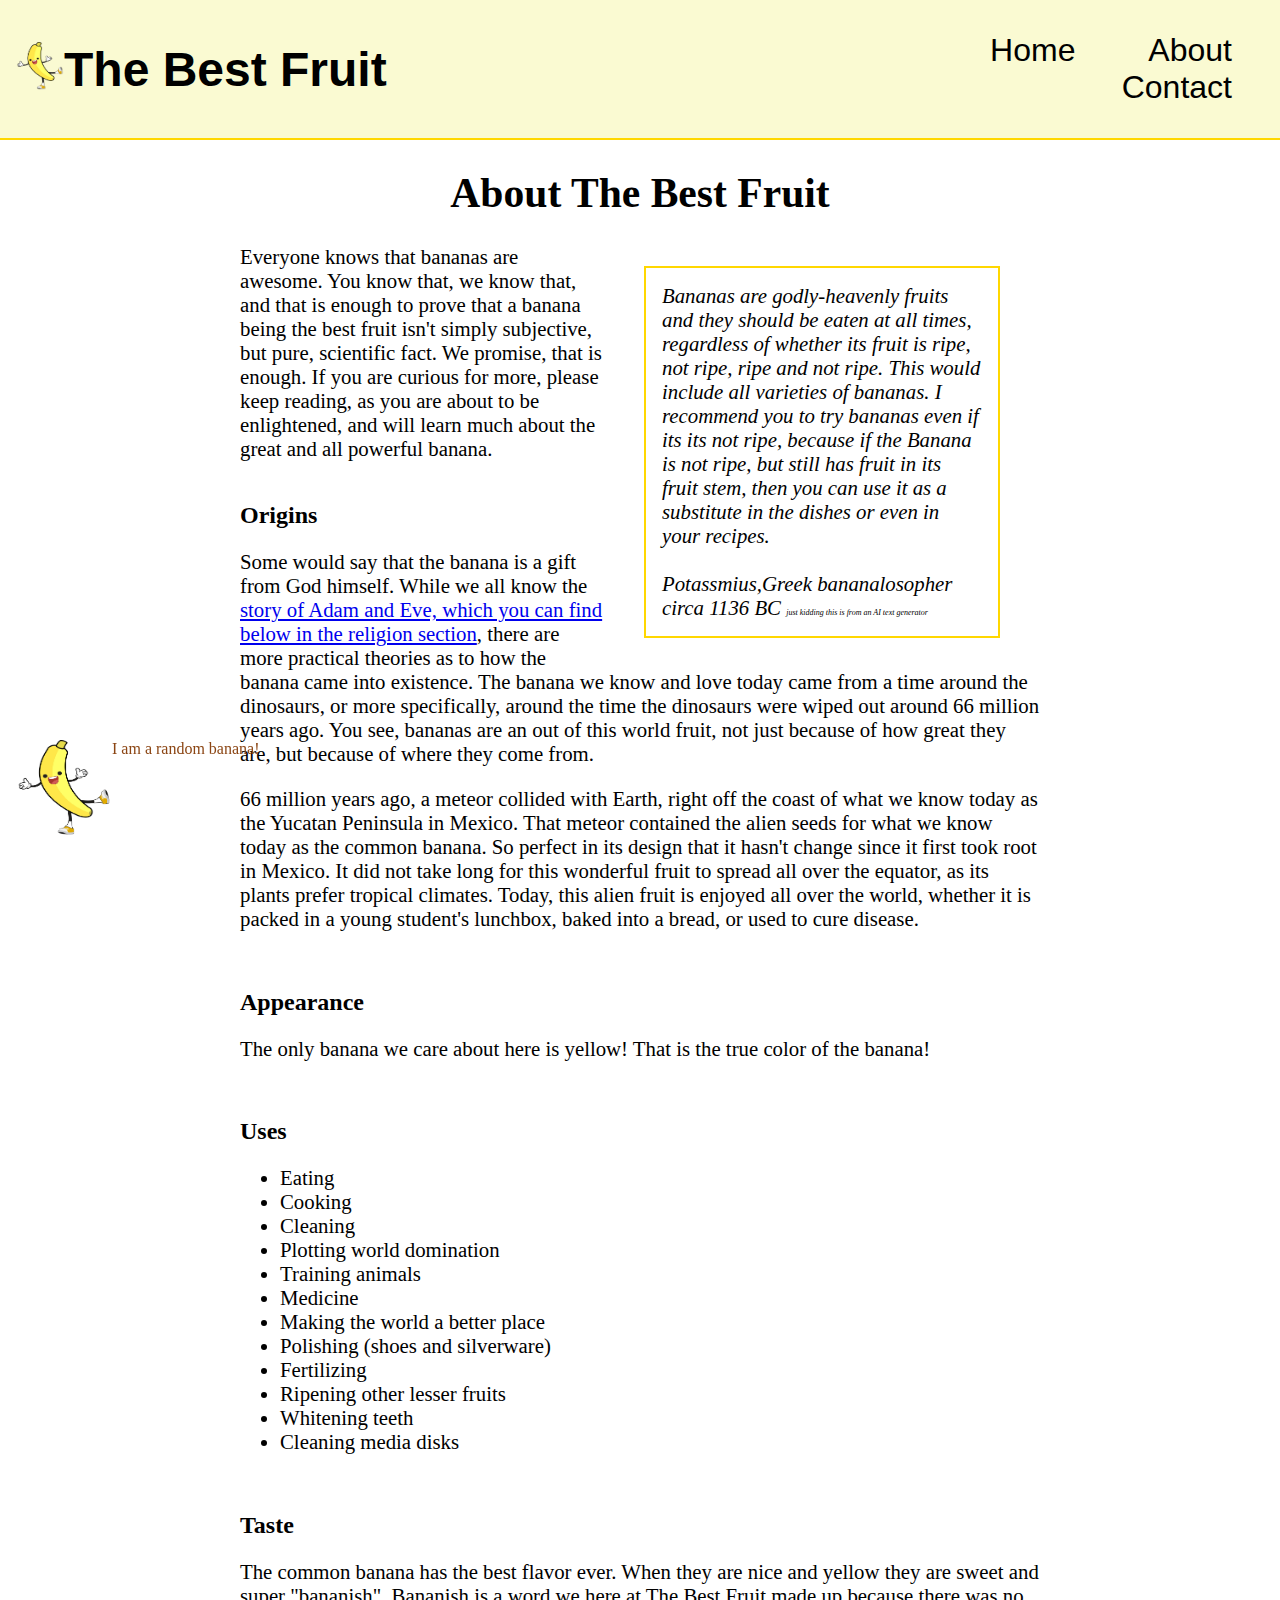
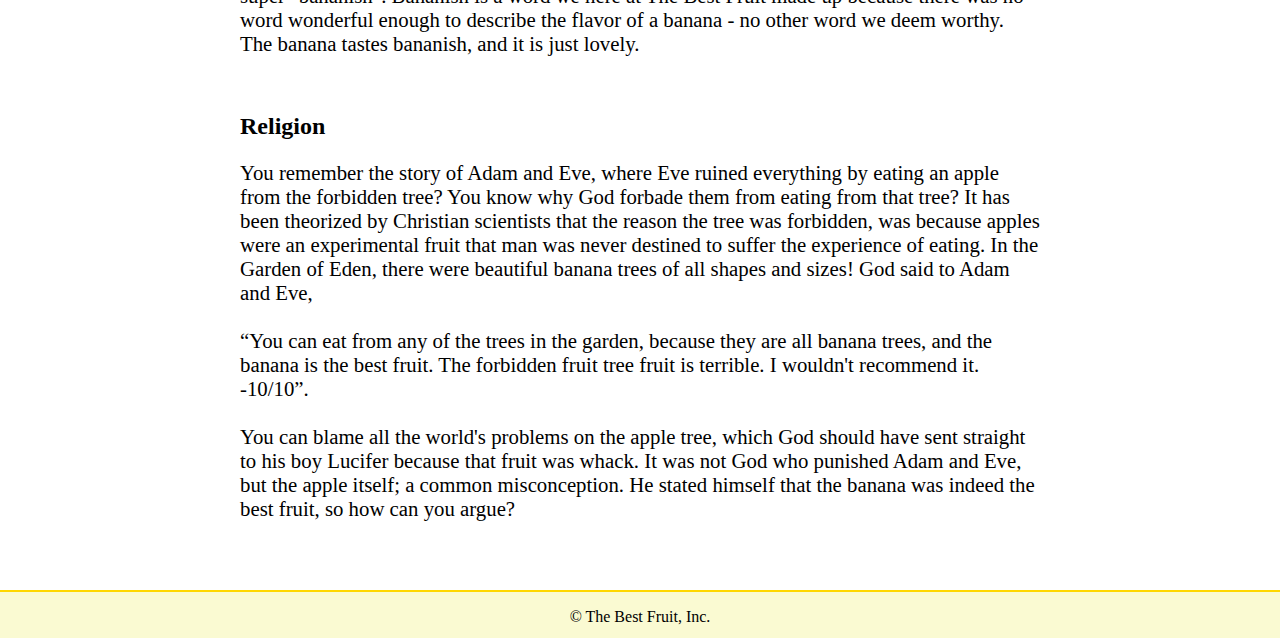
==== about.html @ 2c0d1474 "first commit" ====
<!DOCTYPE html>

<html lang='en'>
<head>
    <title>The Best Fruit - About</title>
    <link rel='stylesheet' type='text/css' href='css/main.css'>
</head>

<body>

<ul class='skipLinks'>
    <li><a href='#nav'>Skip to navigation</a></li>
    <li><a href='#main'>Skip to main content</a></li>
    <li><a href='#origins'>Skip to article - origins</a></li>
    <li><a href='#appearance'>Skip to article - appearance</a></li>
    <li><a href='#uses'>Skip to article - uses</a></li>
    <li><a href='#taste'>Skip to article - taste</a></li>
    <li><a href='#religion'>Skip to article - religion</a></li>
</ul>

<div class='mainWrapper'>
    <header>
        <div class='logoTitle'>
            <img class='bananaLogoHeader' src='images/bananalogo.png' alt='The Little Banana'>The Best Fruit
        </div>
        <nav id='nav'>
            <ul>
                <li><a href='index.html'>Home</a></li>
                <li><a href='about.html'>About</a></li>
                <li><a href='contact.html'>Contact</a></li>
            </ul>
        </nav>
    </header>

    <div class='contentWrapper'>
        <main id='main'>
            <article>
                <h1>About The Best Fruit</h1>

                <blockquote>
                    Bananas are godly-heavenly fruits and they should be eaten at all times, regardless of whether its fruit is ripe, not ripe, ripe and not ripe. This would include all varieties of bananas. I recommend you to try bananas even if its its not ripe, because if the Banana is not ripe, but still has fruit in its fruit stem, then you can use it as a substitute in the dishes or even in your recipes.
                    <br><br>
                    <cite>Potassmius,Greek bananalosopher circa 1136 BC
                        <span class='secret'>just kidding this is from an AI text generator</span></cite>
                </blockquote>

                <p>Everyone knows that bananas are awesome. You know that, we know that, and that is enough to prove that a banana being the best fruit isn't simply subjective, but pure, scientific fact. We promise, that is enough. If you are curious for more, please keep reading, as you are about to be enlightened, and will learn much about the great and all powerful banana.</p>

                <section id='origins'>
                    <h2>Origins</h2>
                    <p>
                        Some would say that the banana is a gift from God himself. While we all know the
                        <a href='#religion'>story of Adam and Eve, which you can find below in the religion section</a>, there are more practical theories as to how the banana came into existence. The banana we know and love today came from a time around the dinosaurs, or more specifically, around the time the dinosaurs were wiped out around 66 million years ago. You see, bananas are an out of this world fruit, not just because of how great they are, but because of where they come from.
                    </p>


                    <p>
                        66 million years ago, a meteor collided with Earth, right off the coast of what we know today as the Yucatan Peninsula in Mexico. That meteor contained the alien seeds for what we know today as the common banana. So perfect in its design that it hasn't change since it first took root in Mexico. It did not take long for this wonderful fruit to spread all over the equator, as its plants prefer tropical climates. Today, this alien fruit is enjoyed all over the world, whether it is packed in a young student's lunchbox, baked into a bread, or used to cure disease.
                    </p>
                </section>

                <section id='appearance'>
                    <h2>Appearance</h2>
                    <p>The only banana we care about here is yellow! That is the true color of the banana!</p>
                </section>

                <section id='uses'>
                    <h2>Uses</h2>
                    <ul>
                        <li>Eating</li>
                        <li>Cooking</li>
                        <li>Cleaning</li>
                        <li>Plotting world domination</li>
                        <li>Training animals</li>
                        <li>Medicine</li>
                        <li>Making the world a better place</li>
                        <li>Polishing (shoes and silverware)</li>
                        <li>Fertilizing</li>
                        <li>Ripening other lesser fruits</li>
                        <li>Whitening teeth</li>
                        <li>Cleaning media disks</li>
                    </ul>
                </section>

                <section id='taste'>
                    <h2>Taste</h2>
                    <p>
                        The common banana has the best flavor ever. When they are nice and yellow they are sweet and super "bananish". Bananish is a word we here at The Best Fruit made up because there was no word wonderful enough to describe the flavor of a banana - no other word we deem worthy. The banana tastes bananish, and it is just lovely.
                    </p>
                </section>

                <section id='religion'>
                    <h2>Religion</h2>
                    <p>You remember the story of Adam and Eve, where Eve ruined everything by eating an apple from the forbidden tree? You know why God forbade them from eating from that tree? It has been theorized by Christian scientists that the reason the tree was forbidden, was because apples were an experimental fruit that man was never destined to suffer the experience of eating. In the Garden of Eden, there were beautiful banana trees of all shapes and sizes! God said to Adam and Eve,

                        <br><br><q>You can eat from any of the trees in the garden, because they are all banana trees, and the banana is the best fruit. The forbidden fruit tree fruit is terrible. I wouldn't recommend it. -10/10</q>.<br><br>

                       You can blame all the world's problems on the apple tree, which God should have sent straight to his boy Lucifer because that fruit was whack. It was not God who punished Adam and Eve, but the apple itself; a common misconception. He stated himself that the banana was indeed the best fruit, so how can you argue?
                    </p>
                </section>

            </article>
        </main>
    </div>
    <div class='bananaDiv'>
        <img class='bananaRandom' src='images/bananalogo.png' alt='The Random Banana'>I am a random banana!
    </div>
</div>

<footer>
    &copy; The Best Fruit, Inc.
</footer>

</body>
</html>
---- css/main.css ----
html {
    background-color: white;
    overflow-x: hidden;
}

body {
    padding: 0;
    width: 100%;
}

html, body {
    height: 100%;
    margin: 0;
}

.mainWrapper {
    min-height: 100%;
}

.contentWrapper {
    margin: 0 auto;
    max-width: 800px;
    padding: 0 1rem 4rem 1rem;
    font-size: 1.3rem;
    clear: both;
}

header {
    background-color: lightgoldenrodyellow;
    font-size: 2rem;
    font-family: Garamond, sans-serif;
    border-bottom: 2px solid gold;
    padding: 0 1rem 0 1rem;
    overflow: auto;
    display: flex;
}

.logoTitle {
    float: left;
    width: 60%;
    display: block;
    margin: auto;
    font-size: 3rem;
    font-weight: bold;
}

h1 {
    text-align: center;
}

h2 {
    font-size: 1.5rem;
}

.contentCenter {
    text-align: center;
}

/*----------------------------------------------------*/

nav {
    float: left;
    width: 40%;
    display: block;
    margin: auto;
}

nav ul {
    list-style-type: none;
    text-align: right;
}

nav a {
    text-decoration: none;
    color: black;
    padding: 1rem;
}

nav li {
    display: inline-block;
    padding: 0 1rem 0 1rem;
}

nav a:hover {
    color: gold;
}

nav a:active {
    color: white;
}

/*----------------------------------------------------*/

*:focus {
    border: 2px solid #0031F5;
}

.secret {
    font-size: .5rem;
}

section, article {
    background-color: white;
    padding: 1px 0 1rem 0;
}

.bananaLogoHeader {
    height: 3rem;
    width: 3rem;
    float: left;
}

.bananaLogo {
    height: 30%;
    width: 30%;
    display: block;
    margin: auto;
}

.bananaRandom {
    height: 6rem;
    width: 6rem;
    float: left;
}

.bananaDiv {
    position: fixed;
    bottom: 4rem;
    left: 1rem;
    clear: both;
    color: saddlebrown;
}

blockquote {
    font-style: italic;
    border: 2px solid gold;
    padding: 1rem;
    float: right;
    width: 40%;
}

.skipLinks {
    margin: 0;
    padding: 0;
    list-style-type: none;
}

.skipLinks a {
    position: absolute;
    top: -4rem;
    background-color: white;
    font-weight: bold;
    padding: 1rem;
    text-decoration: none;
}

.skipLinks a:focus {
    top: 0;
}

/*----------------------------------------------------*/

form {
    border: 2px solid gold;
}

fieldset {
    border: none;
    background-color: lightgoldenrodyellow;
    border-top: 1px solid gray;
    padding: 1rem;
}

fieldset label {
    display: block;
    line-height: 2rem;
}

fieldset:first-child {
    border-top: none;
}

/*----------------------------------------------------*/

footer {
    text-align: center;
    padding: 1rem 0 1rem 0;
    background-color: lightgoldenrodyellow;
    border-top: 2px solid gold;
    width: 100%;
    height: 3rem;
    margin-top: -3rem;
    box-sizing: border-box;
}
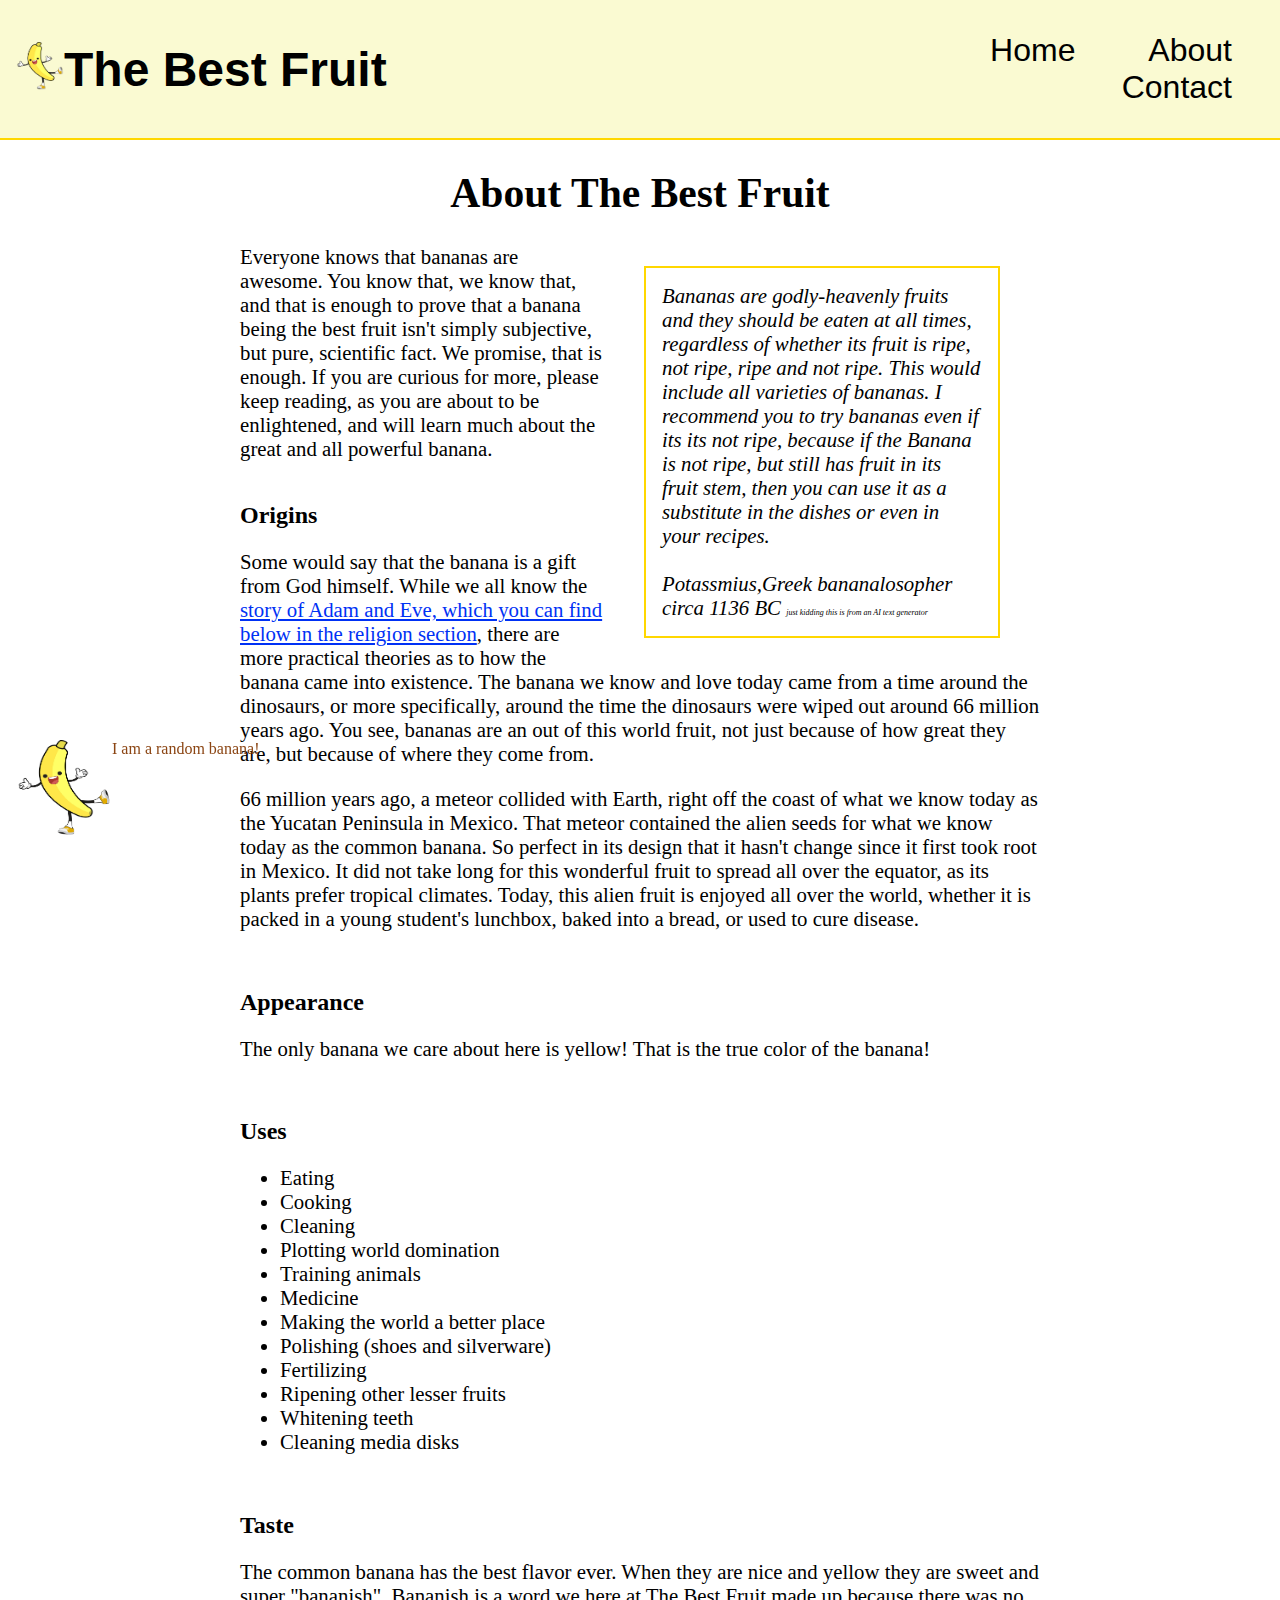
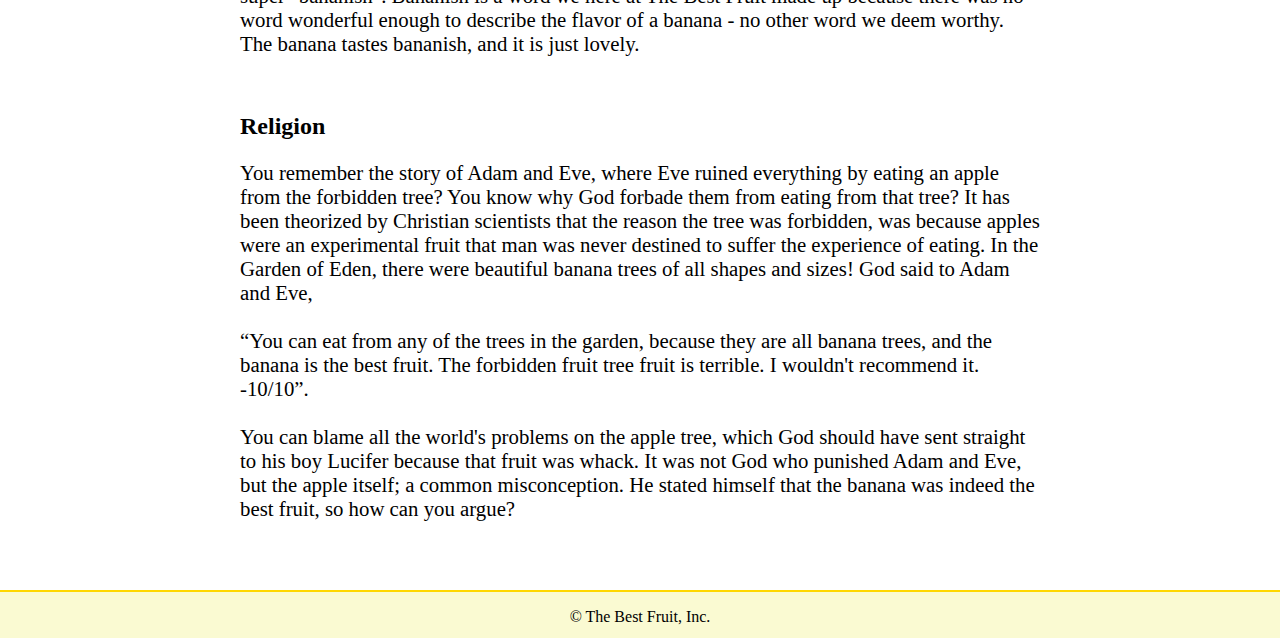
==== commit 89f1f565: "added meta charset" ====
--- a/about.html
+++ b/about.html
@@ -2,7 +2,7 @@
 
 <html lang='en'>
 <head>
-    <title>The Best Fruit - About</title>
+    <title>The Best Fruit - About</title> <meta charset="UTF-8">
     <link rel='stylesheet' type='text/css' href='css/main.css'>
 </head>
 
@@ -11,6 +11,7 @@
 <ul class='skipLinks'>
     <li><a href='#nav'>Skip to navigation</a></li>
     <li><a href='#main'>Skip to main content</a></li>
+    <li><a href='#beginning'>Skip to article - beginning</a></li>
     <li><a href='#origins'>Skip to article - origins</a></li>
     <li><a href='#appearance'>Skip to article - appearance</a></li>
     <li><a href='#uses'>Skip to article - uses</a></li>
@@ -34,7 +35,7 @@
 
     <div class='contentWrapper'>
         <main id='main'>
-            <article>
+            <article id='beginning'>
                 <h1>About The Best Fruit</h1>
 
                 <blockquote>
--- a/css/main.css
+++ b/css/main.css
@@ -23,6 +23,55 @@
     padding: 0 1rem 4rem 1rem;
     font-size: 1.3rem;
     clear: both;
+}
+
+h1 {
+    text-align: center;
+}
+
+h2 {
+    font-size: 1.5rem;
+}
+
+.contentCenter {
+    text-align: center;
+}
+
+a {
+    color: #0031F5;
+}
+
+/*----------------------------------------------------*/
+
+nav {
+    float: left;
+    width: 40%;
+    display: block;
+    margin: auto;
+}
+
+nav ul {
+    list-style-type: none;
+    text-align: right;
+}
+
+nav a {
+    text-decoration: none;
+    color: black;
+    padding: 1rem;
+}
+
+nav li {
+    display: inline-block;
+    padding: 0 1rem 0 1rem;
+}
+
+nav a:hover {
+    color: gold;
+}
+
+nav a:active {
+    color: white;
 }
 
 header {
@@ -44,49 +93,10 @@
     font-weight: bold;
 }
 
-h1 {
-    text-align: center;
-}
-
-h2 {
-    font-size: 1.5rem;
-}
-
-.contentCenter {
-    text-align: center;
-}
-
-/*----------------------------------------------------*/
-
-nav {
-    float: left;
-    width: 40%;
-    display: block;
-    margin: auto;
-}
-
-nav ul {
-    list-style-type: none;
-    text-align: right;
-}
-
-nav a {
-    text-decoration: none;
-    color: black;
-    padding: 1rem;
-}
-
-nav li {
-    display: inline-block;
-    padding: 0 1rem 0 1rem;
-}
-
-nav a:hover {
-    color: gold;
-}
-
-nav a:active {
-    color: white;
+.bananaLogoHeader {
+    height: 3rem;
+    width: 3rem;
+    float: left;
 }
 
 /*----------------------------------------------------*/
@@ -104,18 +114,14 @@
     padding: 1px 0 1rem 0;
 }
 
-.bananaLogoHeader {
-    height: 3rem;
-    width: 3rem;
-    float: left;
-}
-
 .bananaLogo {
     height: 30%;
     width: 30%;
     display: block;
     margin: auto;
 }
+
+/*----------------------------------------------------*/
 
 .bananaRandom {
     height: 6rem;
@@ -127,9 +133,11 @@
     position: fixed;
     bottom: 4rem;
     left: 1rem;
+    color: saddlebrown;
     clear: both;
-    color: saddlebrown;
-}
+}
+
+/*----------------------------------------------------*/
 
 blockquote {
     font-style: italic;
